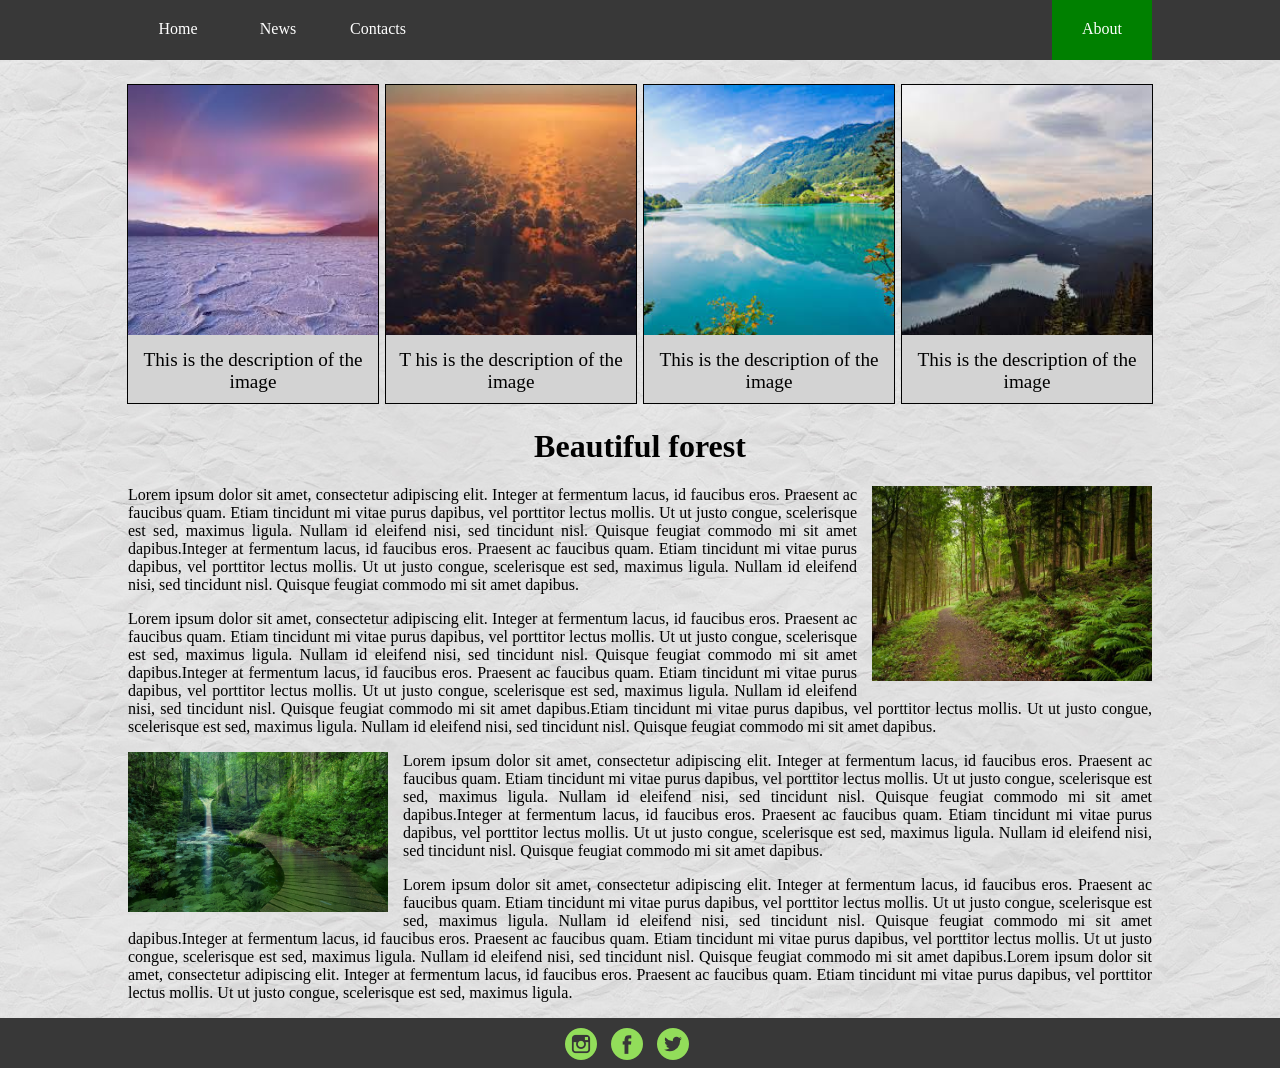
==== BeautifulForest/index.html @ e6ac6c59 "Beautiful Forest" ====
<!DOCTYPE html>
<html lang="en">
<head>
    <meta charset="UTF-8">
    <title>Homework</title>
    <link rel="stylesheet" href="style.css">
</head>
<body>
<div class="menu">
    <ul>
        <li><a href="#">Home</a></li>
        <li><a href="#">News</a></li>
        <li><a href="#">Contacts</a></li>
        <li><a href="#">About</a></li>
    </ul>
</div>
<div class="gallery">
    <div class="img-block">
        <img src="image/img1.jpeg">
        <div class="text">
            This is the description of the image
        </div>
    </div>
    <div class="img-block">
        <img src="image/img2.jpeg">
        <div class="text">T
            his is the description of the image
        </div>
    </div>
    <div class="img-block">
        <img src="image/img3.jpeg">
        <div class="text">
            This is the description of the image
        </div>
    </div>
    <div class="img-block">
        <img src="image/img4.jpeg">
        <div class="text">
            This is the description of the image
        </div>
    </div>
</div>
<h1>Beautiful forest</h1>
<div class="textBlock">
    <p>
        <img src="image/text-img1.jpg" class="right" width="280px" height="195px">
        Lorem ipsum dolor sit amet, consectetur adipiscing elit. Integer at fermentum lacus, id faucibus eros. Praesent
        ac faucibus quam. Etiam tincidunt mi vitae purus dapibus, vel porttitor lectus mollis. Ut ut justo congue,
        scelerisque est sed, maximus ligula. Nullam id eleifend nisi, sed tincidunt nisl. Quisque feugiat
        commodo mi sit amet dapibus.Integer at fermentum lacus, id faucibus eros. Praesent
        ac faucibus quam. Etiam tincidunt mi vitae purus dapibus, vel porttitor lectus mollis. Ut ut justo congue,
        scelerisque est sed, maximus ligula. Nullam id eleifend nisi, sed tincidunt nisl. Quisque feugiat
        commodo mi sit amet dapibus.
    </p>
    <p>Lorem ipsum dolor sit amet, consectetur adipiscing elit. Integer at fermentum lacus, id faucibus eros. Praesent
        ac faucibus quam. Etiam tincidunt mi vitae purus dapibus, vel porttitor lectus mollis. Ut ut justo congue,
        scelerisque est sed, maximus ligula. Nullam id eleifend nisi, sed tincidunt nisl. Quisque feugiat
        commodo mi sit amet dapibus.Integer at fermentum lacus, id faucibus eros. Praesent
        ac faucibus quam. Etiam tincidunt mi vitae purus dapibus, vel porttitor lectus mollis. Ut ut justo congue,
        scelerisque est sed, maximus ligula. Nullam id eleifend nisi, sed tincidunt nisl. Quisque feugiat
        commodo mi sit amet dapibus.Etiam tincidunt mi vitae purus dapibus, vel porttitor lectus mollis. Ut ut justo
        congue,
        scelerisque est sed, maximus ligula. Nullam id eleifend nisi, sed tincidunt nisl. Quisque feugiat
        commodo mi sit amet dapibus.
    </p>
    <p><img src="image/text-img2.jpg" class="left" width="260px" height="160px">
        Lorem ipsum dolor sit amet, consectetur adipiscing elit. Integer at fermentum lacus, id faucibus eros. Praesent
        ac faucibus quam. Etiam tincidunt mi vitae purus dapibus, vel porttitor lectus mollis. Ut ut justo congue,
        scelerisque est sed, maximus ligula. Nullam id eleifend nisi, sed tincidunt nisl. Quisque feugiat
        commodo mi sit amet dapibus.Integer at fermentum lacus, id faucibus eros. Praesent
        ac faucibus quam. Etiam tincidunt mi vitae purus dapibus, vel porttitor lectus mollis. Ut ut justo congue,
        scelerisque est sed, maximus ligula. Nullam id eleifend nisi, sed tincidunt nisl. Quisque feugiat
        commodo mi sit amet dapibus.
    </p>
    <p>Lorem ipsum dolor sit amet, consectetur adipiscing elit. Integer at fermentum lacus, id faucibus eros. Praesent
        ac faucibus quam. Etiam tincidunt mi vitae purus dapibus, vel porttitor lectus mollis. Ut ut justo congue,
        scelerisque est sed, maximus ligula. Nullam id eleifend nisi, sed tincidunt nisl. Quisque feugiat
        commodo mi sit amet dapibus.Integer at fermentum lacus, id faucibus eros. Praesent
        ac faucibus quam. Etiam tincidunt mi vitae purus dapibus, vel porttitor lectus mollis. Ut ut justo congue,
        scelerisque est sed, maximus ligula. Nullam id eleifend nisi, sed tincidunt nisl. Quisque feugiat
        commodo mi sit amet dapibus.Lorem ipsum dolor sit amet, consectetur adipiscing elit. Integer at fermentum lacus,
        id faucibus eros. Praesent
        ac faucibus quam. Etiam tincidunt mi vitae purus dapibus, vel porttitor lectus mollis. Ut ut justo congue,
        scelerisque est sed, maximus ligula.
    </p>
</div>
<footer>
    <div class="footerImageBlock">
        <a href="https://www.instagram.com"><img class="icon" src="image/instagram-logo.png"></a>
        <a href="https://www.facebook.com"><img class="icon" src="image/facebook-logo.png"></a>
        <a href="https://twitter.com"><img class="icon" src="image/twitter-logo.png"></a>
    </div>
</footer>
</body>
</html>
---- BeautifulForest/style.css ----
body {
    margin: 0;
    background-image: url("image/back.jpg");
}

div.menu {
    background: #383838;
    width: 100%;
    height: 60px;
    margin: 0;
}

div ul {
    width: 1024px;
    height: 100%;
    margin: 0 auto;
    padding: 0;
}

ul li {
    width: 100px;
    height: 100%;
    list-style-type: none;
    float: left;
    color: white;
    box-sizing: border-box;
    padding-top: 20px;
    text-align: center;
}

ul li:last-child {
    float: right;
    background-color: green;
}

ul li a {
    color: white;
    text-decoration: none;
}

ul li:hover a {
    color: gray;
}

.gallery {
    width: 1024px;
    height: 318px;
    margin: 25px auto;
}

.img-block {
    width: 250px;
    background: lightgrey;
    text-align: center;
    margin-left: 8px;
    outline: 1px solid black;
    float: left;
}

.img-block:first-child {
    margin: 0;
}

.img-block img {
    width: 100%;
}

.img-block:hover {
    background-color: white;
}

.img-block .text {
    font-size: 1.2em;
    padding: 10px;
}

.img-block:hover img {
    opacity: 0.7;
}

h1 {
    text-align: center;
}

div.textBlock {
    width: 1024px;
    height: auto;
    margin: 0 auto;
}

img.right {
    float: right;
    margin: 0 0 5px 15px;
}

img.left {
    float: left;
    margin: 0 15px 10px 0;
}

p {
    text-align: justify;
}

footer {
    width: 100%;
    height: 50px;
    background-color: #383838;
}

div.footerImageBlock {
    height: 100%;
    width: 160px;
    margin: 0 auto;
}

img.icon {
    padding: 10px 5px 0 5px;
}
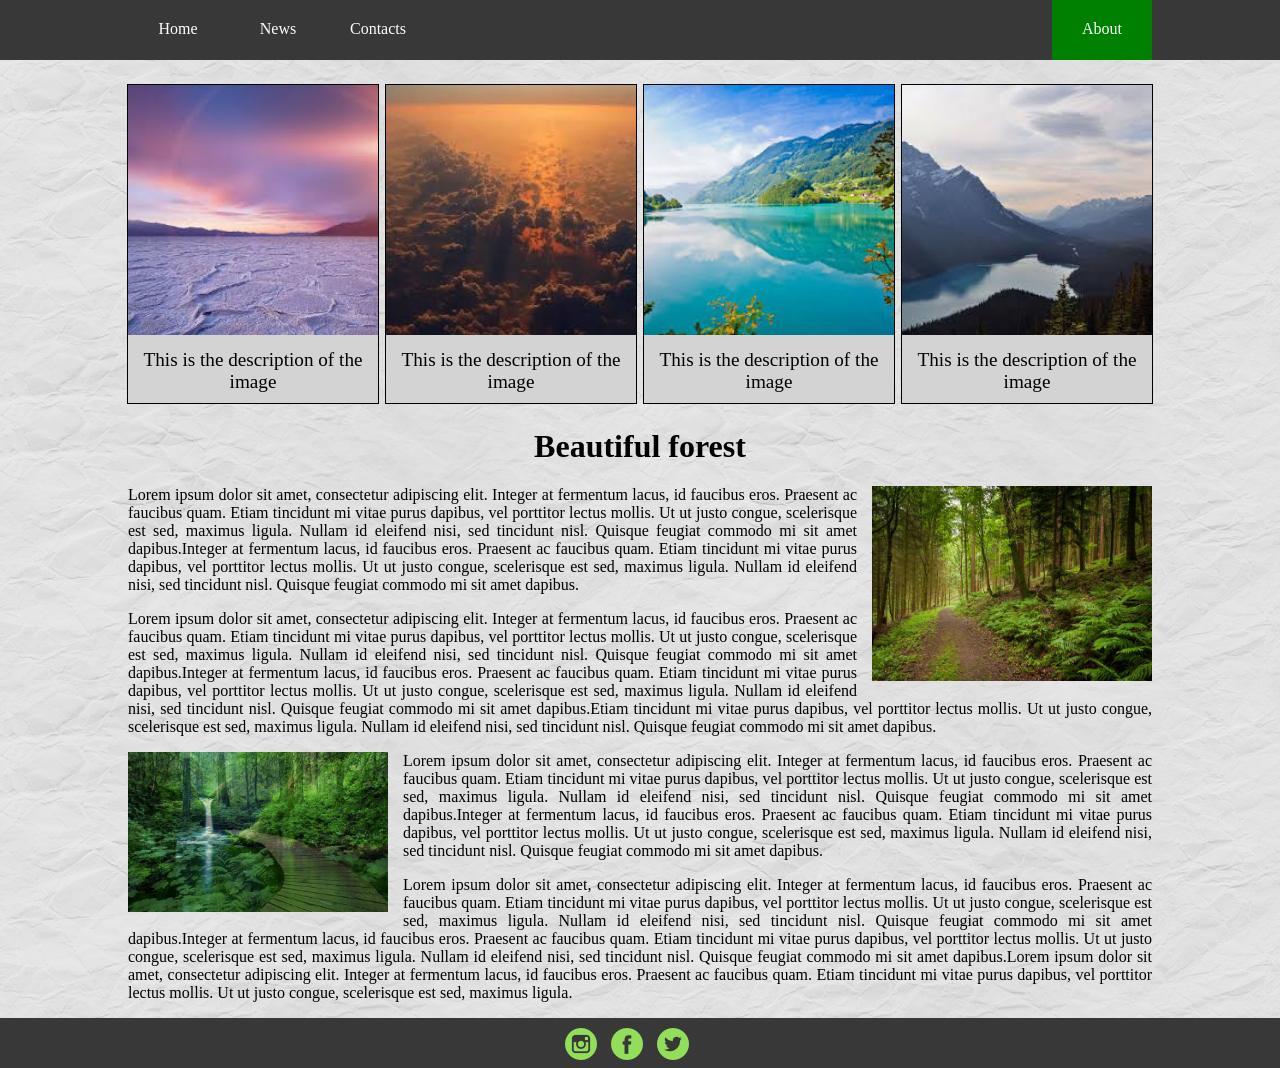
==== commit 419a033c: "Beatiful Forest" ====
--- a/BeautifulForest/index.html
+++ b/BeautifulForest/index.html
@@ -23,8 +23,8 @@
     </div>
     <div class="img-block">
         <img src="image/img2.jpeg">
-        <div class="text">T
-            his is the description of the image
+        <div class="text">
+            This is the description of the image
         </div>
     </div>
     <div class="img-block">
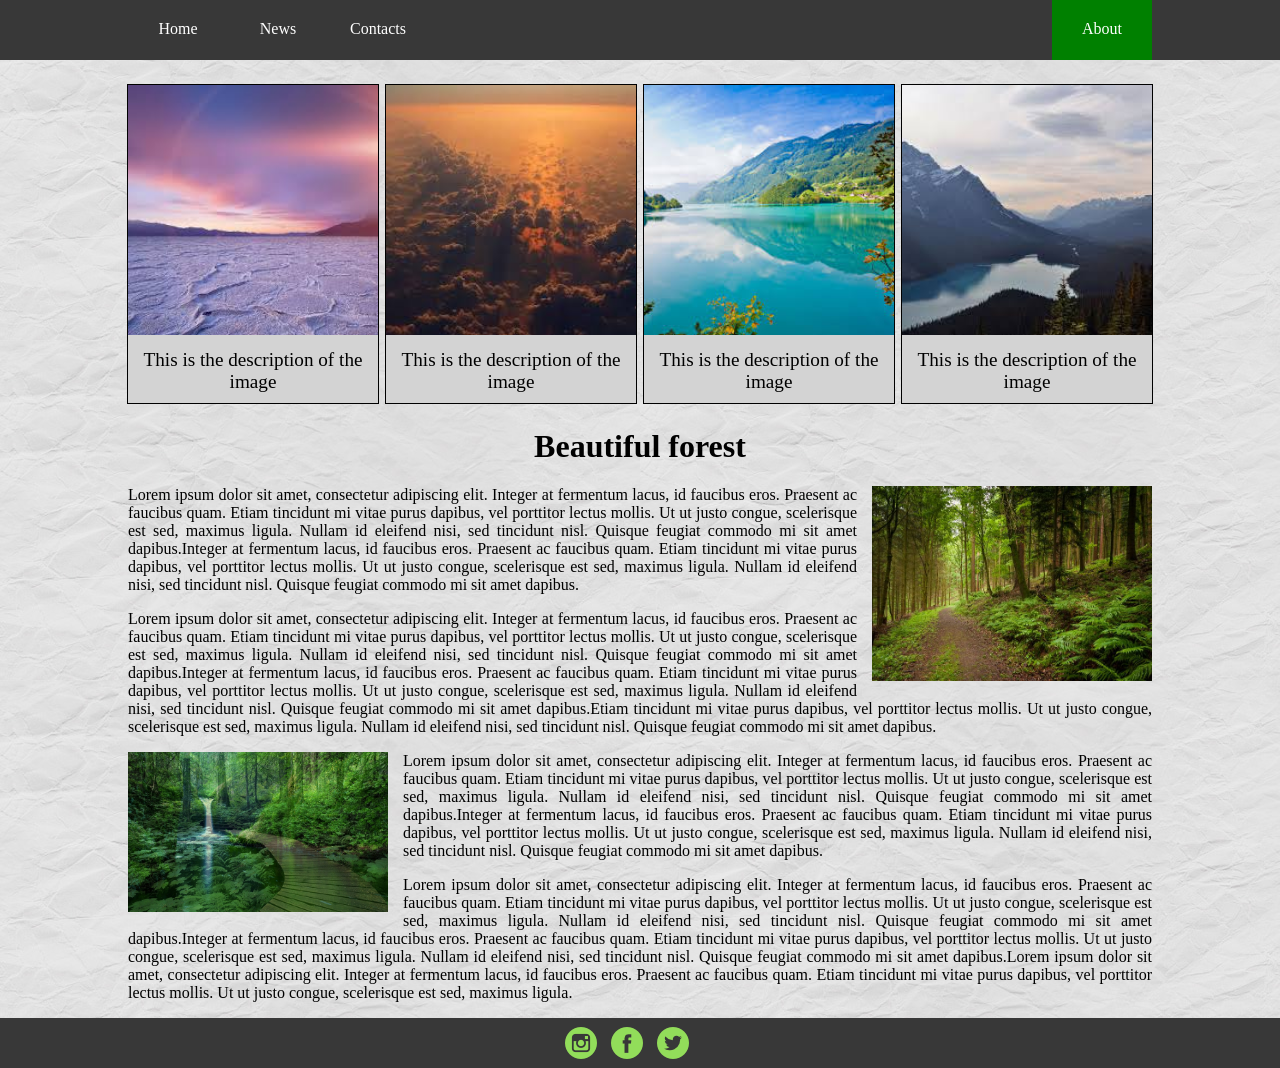
==== commit 60d70237: "GoodInc" ====
--- a/BeautifulForest/index.html
+++ b/BeautifulForest/index.html
@@ -43,7 +43,7 @@
 <h1>Beautiful forest</h1>
 <div class="textBlock">
     <p>
-        <img src="image/text-img1.jpg" class="right" width="280px" height="195px">
+        <img src="image/text-img1.jpg" class="right">
         Lorem ipsum dolor sit amet, consectetur adipiscing elit. Integer at fermentum lacus, id faucibus eros. Praesent
         ac faucibus quam. Etiam tincidunt mi vitae purus dapibus, vel porttitor lectus mollis. Ut ut justo congue,
         scelerisque est sed, maximus ligula. Nullam id eleifend nisi, sed tincidunt nisl. Quisque feugiat
--- a/BeautifulForest/style.css
+++ b/BeautifulForest/style.css
@@ -91,6 +91,7 @@
 img.right {
     float: right;
     margin: 0 0 5px 15px;
+    width: 280px; height: 195px;
 }
 
 img.left {
@@ -115,5 +116,5 @@
 }
 
 img.icon {
-    padding: 10px 5px 0 5px;
+    padding: 9px 5px 5px 5px;
 }
